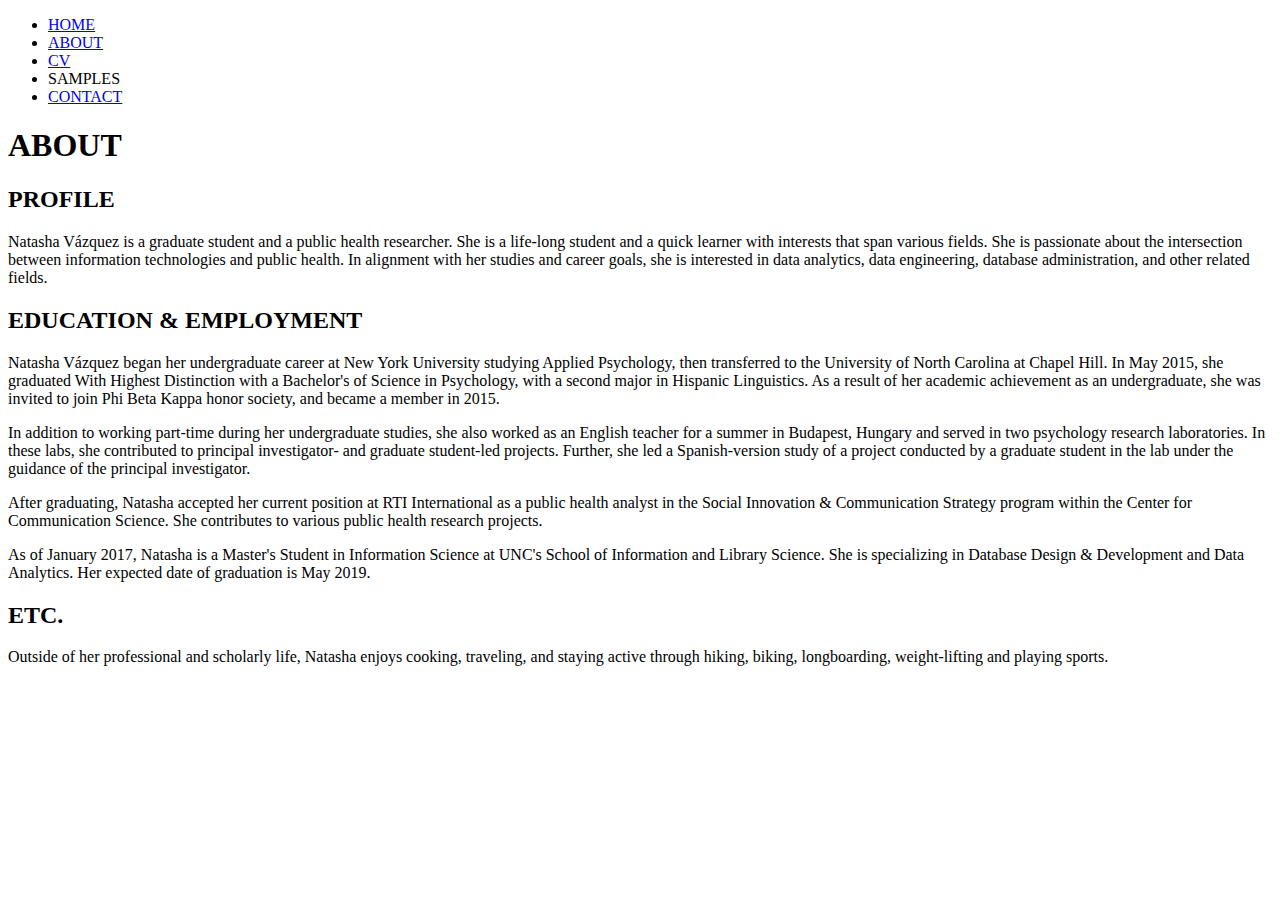
==== aboutme.html @ a5b20e56 "Create aboutme.html" ====
<!DOCTYPE html>
<html>
    
    <head>
        <meta charset="utf-8">
        <meta http-equiv="X-UA-Compatible" content="IE=edge">
        <title>N. Vazquez</title>
        <meta name="description" content="Natasha's website and portfolio.">
        <link rel="stylesheet" href="aboutme.css">
    </head>
    <body>
        <div class="navbar">
            <ul class="pages">
                <li class="nav"><a href="index.html">HOME</a></li>
                <li class="nav"><a href="aboutme.html">ABOUT</a></li>
                <li class="nav"><a href="cv.html">CV</a></li>
                <li class="nav">SAMPLES</li>
                <li class="nav"><a href="mailto:emailnvazquez@gmail.com">CONTACT</a></li>
            </ul>
        </div>
        <h1>ABOUT</h1>
        <div class="main">
            <div class="image"></div>
            <div class="aboutme">
                <h2>PROFILE</h2>
                <p>Natasha V&#0225zquez is a graduate student and a public health researcher. She is a life-long student and a quick learner with interests that span various fields. She is passionate about the intersection between information technologies and public health. In alignment with her studies and career goals, she is interested in data analytics, data engineering, database administration, and other related fields.</p>
                <h2>EDUCATION & EMPLOYMENT</h2>
                <p>Natasha V&#0225zquez began her undergraduate career at New York University studying Applied Psychology, then transferred to the University of North Carolina at Chapel Hill. In May 2015, she graduated With Highest Distinction with a Bachelor's of Science in Psychology, with a second major in Hispanic Linguistics. As a result of her academic achievement as an undergraduate, she was invited to join Phi Beta Kappa honor society, and became a member in 2015.</p>
                <p>In addition to working part-time during her undergraduate studies, she also worked as an English teacher for a summer in Budapest, Hungary and served in two psychology research laboratories. In these labs, she contributed to principal investigator- and graduate student-led projects. Further, she led a Spanish-version study of a project conducted by a graduate student in the lab under the guidance of the principal investigator.</p>
                <p>After graduating, Natasha accepted her current position at RTI International as a public health analyst in the Social Innovation & Communication Strategy program within the Center for Communication Science. She contributes to various public health research projects.</p>
                <p>As of January 2017, Natasha is a Master's Student in Information Science at UNC's School of Information and Library Science. She is specializing in Database Design & Development and Data Analytics. Her expected date of graduation is May 2019.</p>
                <h2>ETC.</h2>
                <p>Outside of her professional and scholarly life, Natasha enjoys cooking, traveling, and staying active through hiking, biking, longboarding, weight-lifting and playing sports.</p>

            </div>
        </div>
    </body>
</html>
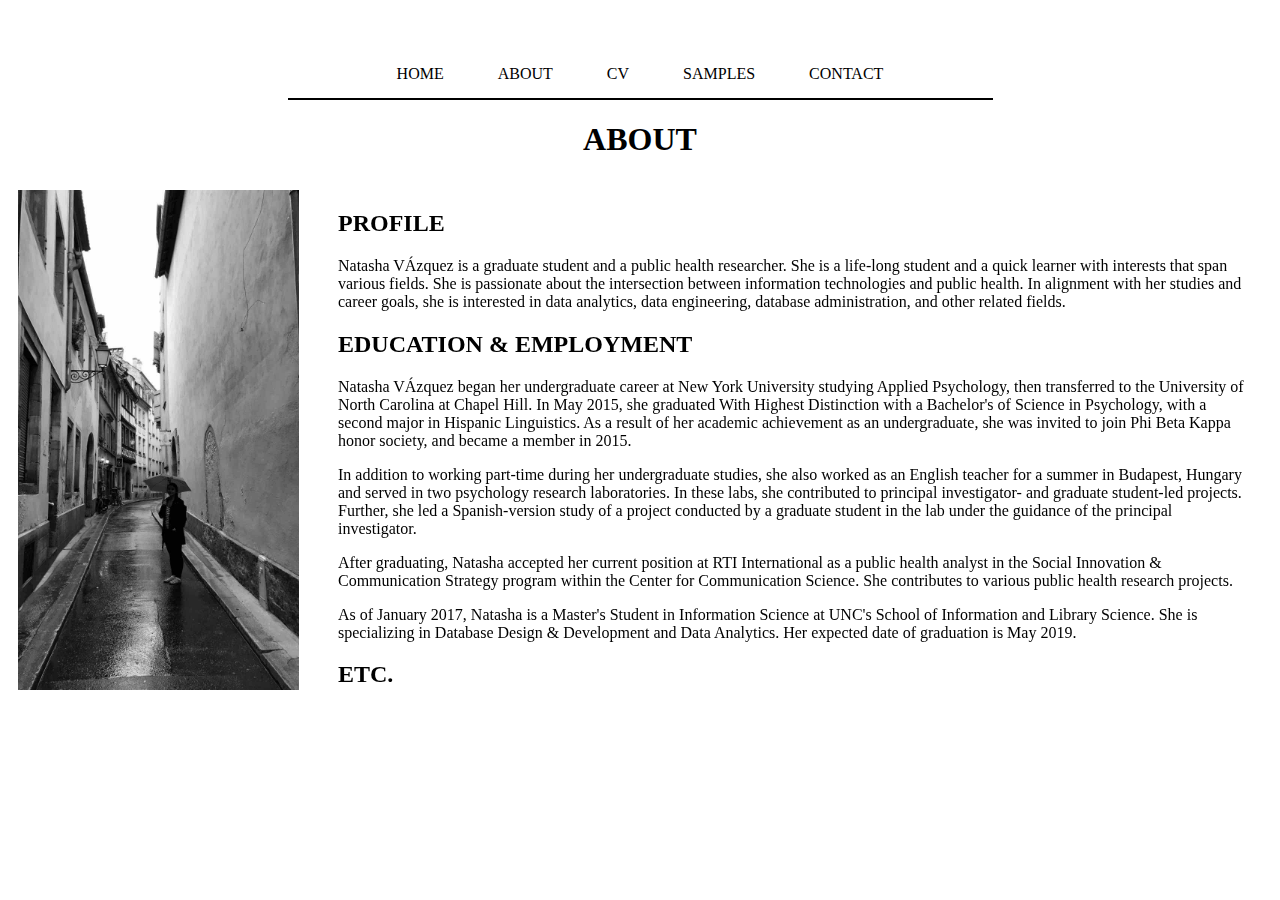
==== commit 2a15eb0d: "Updated symbols" ====
--- a/aboutme.html
+++ b/aboutme.html
@@ -23,9 +23,9 @@
             <div class="image"></div>
             <div class="aboutme">
                 <h2>PROFILE</h2>
-                <p>Natasha V&#0225zquez is a graduate student and a public health researcher. She is a life-long student and a quick learner with interests that span various fields. She is passionate about the intersection between information technologies and public health. In alignment with her studies and career goals, she is interested in data analytics, data engineering, database administration, and other related fields.</p>
+                <p>Natasha V&#193zquez is a graduate student and a public health researcher. She is a life-long student and a quick learner with interests that span various fields. She is passionate about the intersection between information technologies and public health. In alignment with her studies and career goals, she is interested in data analytics, data engineering, database administration, and other related fields.</p>
                 <h2>EDUCATION & EMPLOYMENT</h2>
-                <p>Natasha V&#0225zquez began her undergraduate career at New York University studying Applied Psychology, then transferred to the University of North Carolina at Chapel Hill. In May 2015, she graduated With Highest Distinction with a Bachelor's of Science in Psychology, with a second major in Hispanic Linguistics. As a result of her academic achievement as an undergraduate, she was invited to join Phi Beta Kappa honor society, and became a member in 2015.</p>
+                <p>Natasha V&#193zquez began her undergraduate career at New York University studying Applied Psychology, then transferred to the University of North Carolina at Chapel Hill. In May 2015, she graduated With Highest Distinction with a Bachelor's of Science in Psychology, with a second major in Hispanic Linguistics. As a result of her academic achievement as an undergraduate, she was invited to join Phi Beta Kappa honor society, and became a member in 2015.</p>
                 <p>In addition to working part-time during her undergraduate studies, she also worked as an English teacher for a summer in Budapest, Hungary and served in two psychology research laboratories. In these labs, she contributed to principal investigator- and graduate student-led projects. Further, she led a Spanish-version study of a project conducted by a graduate student in the lab under the guidance of the principal investigator.</p>
                 <p>After graduating, Natasha accepted her current position at RTI International as a public health analyst in the Social Innovation & Communication Strategy program within the Center for Communication Science. She contributes to various public health research projects.</p>
                 <p>As of January 2017, Natasha is a Master's Student in Information Science at UNC's School of Information and Library Science. She is specializing in Database Design & Development and Data Analytics. Her expected date of graduation is May 2019.</p>
--- a/aboutme.css
+++ b/aboutme.css
@@ -0,0 +1,83 @@
+html{
+    font-family: "Palatino Linotype", Palatino, serif;
+}
+
+div.navbar{
+    width: 200px;
+    width: 75vh;
+    word-wrap: : normal;
+    text-align: center;
+    padding: 15px;
+    margin-top: 50px;
+    margin-left: auto;
+    margin-right: auto;
+    margin-bottom: 20px;
+    border-bottom: solid 2px black;
+    position: fixed:
+}
+
+ul.pages{
+    list-style-type: none;
+    color: black;
+    text-decoration: none;
+    padding: 0;
+    margin: 0;
+    overflow: hidden;
+}
+
+li.nav{
+    display: inline;
+    padding: 25px;
+}
+
+div.main{
+    padding: 10px;
+    margin: auto;
+    width: auto;
+    height: 80vh;
+    position: fixed;
+    overflow; auto;
+}
+
+div.image{
+    background-image: url("me1.jpg");
+    background-repeat: no-repeat;
+    background-attachment: scroll;
+    background-size: contain;
+    width: 300px;
+    height: 500px;
+    float: left;
+    padding: 0px;
+    margin: 0px;
+    vertical-align: middle;
+    position: fixed;
+}
+
+div.aboutme{
+    overflow: scroll;
+    float: right;
+    margin-left: 310px;
+    margin-right: 20px;
+    width: inherit;
+    height: 500px;
+    padding: 0px 10px 5px 10px;
+    position: fixed;
+    overflow: scroll;
+}
+
+h1{
+    text-align: center;
+}
+
+a:link{
+    text-decoration: none;
+    color: black;
+}
+
+a:visited{
+    color: black;
+}
+
+a:hover{
+    color: orangered;
+}
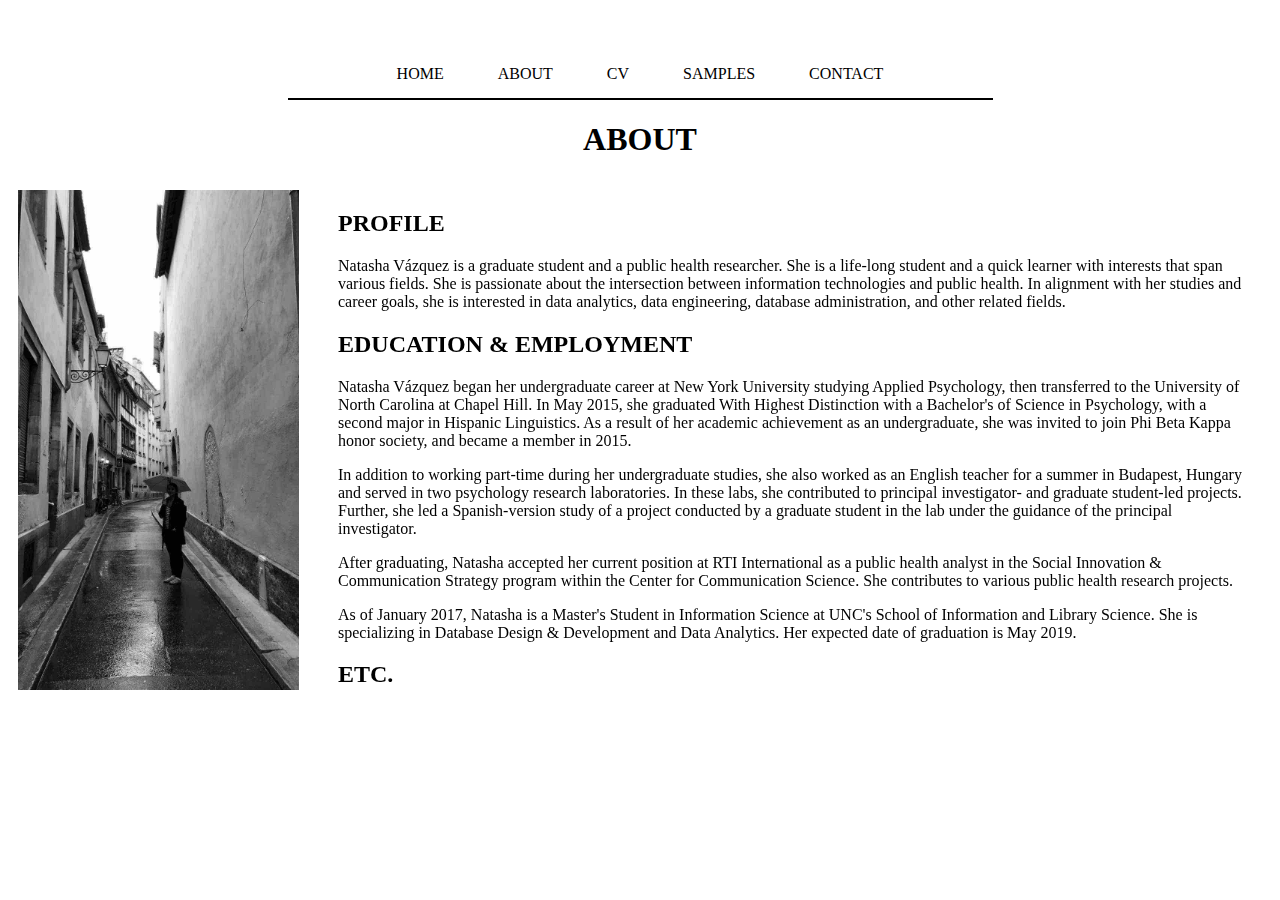
==== commit b53d5138: "Update accents" ====
--- a/aboutme.html
+++ b/aboutme.html
@@ -14,7 +14,7 @@
                 <li class="nav"><a href="index.html">HOME</a></li>
                 <li class="nav"><a href="aboutme.html">ABOUT</a></li>
                 <li class="nav"><a href="cv.html">CV</a></li>
-                <li class="nav">SAMPLES</li>
+                <li class="nav"><a href="samples.html">SAMPLES</a></li>
                 <li class="nav"><a href="mailto:emailnvazquez@gmail.com">CONTACT</a></li>
             </ul>
         </div>
@@ -23,9 +23,9 @@
             <div class="image"></div>
             <div class="aboutme">
                 <h2>PROFILE</h2>
-                <p>Natasha V&#193zquez is a graduate student and a public health researcher. She is a life-long student and a quick learner with interests that span various fields. She is passionate about the intersection between information technologies and public health. In alignment with her studies and career goals, she is interested in data analytics, data engineering, database administration, and other related fields.</p>
+                <p>Natasha V&#225zquez is a graduate student and a public health researcher. She is a life-long student and a quick learner with interests that span various fields. She is passionate about the intersection between information technologies and public health. In alignment with her studies and career goals, she is interested in data analytics, data engineering, database administration, and other related fields.</p>
                 <h2>EDUCATION & EMPLOYMENT</h2>
-                <p>Natasha V&#193zquez began her undergraduate career at New York University studying Applied Psychology, then transferred to the University of North Carolina at Chapel Hill. In May 2015, she graduated With Highest Distinction with a Bachelor's of Science in Psychology, with a second major in Hispanic Linguistics. As a result of her academic achievement as an undergraduate, she was invited to join Phi Beta Kappa honor society, and became a member in 2015.</p>
+                <p>Natasha V&#225zquez began her undergraduate career at New York University studying Applied Psychology, then transferred to the University of North Carolina at Chapel Hill. In May 2015, she graduated With Highest Distinction with a Bachelor's of Science in Psychology, with a second major in Hispanic Linguistics. As a result of her academic achievement as an undergraduate, she was invited to join Phi Beta Kappa honor society, and became a member in 2015.</p>
                 <p>In addition to working part-time during her undergraduate studies, she also worked as an English teacher for a summer in Budapest, Hungary and served in two psychology research laboratories. In these labs, she contributed to principal investigator- and graduate student-led projects. Further, she led a Spanish-version study of a project conducted by a graduate student in the lab under the guidance of the principal investigator.</p>
                 <p>After graduating, Natasha accepted her current position at RTI International as a public health analyst in the Social Innovation & Communication Strategy program within the Center for Communication Science. She contributes to various public health research projects.</p>
                 <p>As of January 2017, Natasha is a Master's Student in Information Science at UNC's School of Information and Library Science. She is specializing in Database Design & Development and Data Analytics. Her expected date of graduation is May 2019.</p>
